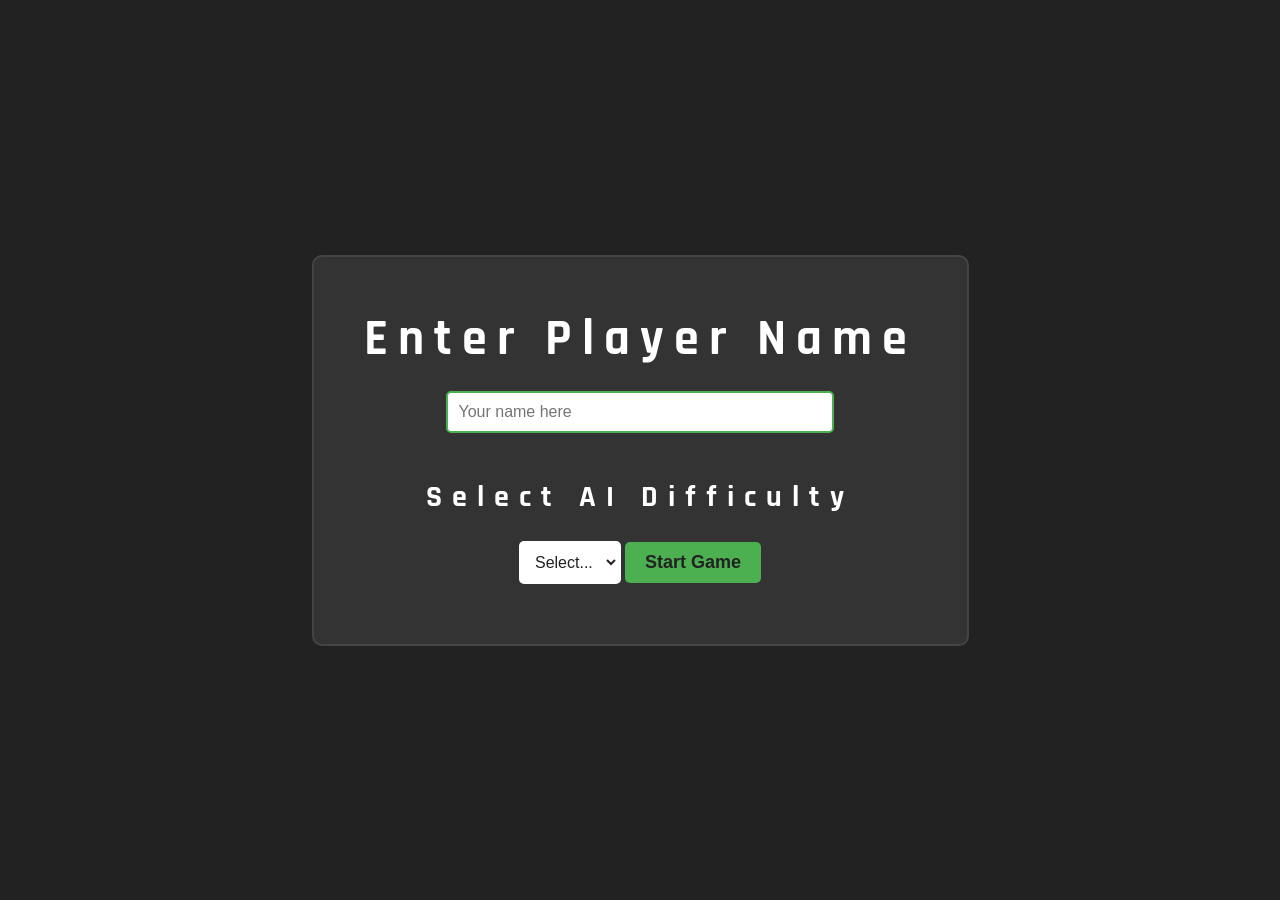
==== options-page.html @ 1b7aff54 "wkwkwwkw" ====
<!DOCTYPE html>
<html lang="en">

<head>
    <meta charset="UTF-8">
    <meta name="viewport" content="width=device-width, initial-scale=1.0">
    <link rel="preconnect" href="https://fonts.googleapis.com">
    <link rel="preconnect" href="https://fonts.gstatic.com" crossorigin>
    <link
        href="https://fonts.googleapis.com/css2?family=Poppins:ital,wght@0,300;0,600;0,800;1,300;1,400&family=Quicksand:wght@300;400;500;600;700&family=Rajdhani:wght@700&display=swap"
        rel="stylesheet">
    <link rel="stylesheet" type="text/css" href="styles.css">
    <title>Slitherine AI | Select Difficulty</title>
</head>

<body>
    <div class="game-container">
        <div class="options-page">
            <h1>Enter Player Name</h1>
            <input type="text" id="player-name" placeholder="Your name here">
            <h2>Select AI Difficulty</h2>
            <select id="ai-difficulty">
                <option value="" disabled selected>Select...</option>
                <option value="easy">Easy</option>
                <option value="medium">Medium</option>
                <option value="hard">Hard</option>
                <option value="difficult">Difficult</option>
                <option value="expert">Expert</option>
            </select>
            <button id="start-game-button"><b>Start Game</b></button>
        </div>
    </div>
    <script src="js/options.js">
    </script>
</body>

</html>
---- styles.css ----
body {
    font-family: 'Poppins', sans-serif;
    font-family: 'Quicksand', sans-serif;
    font-family: 'Rajdhani', sans-serif;
    margin: 0;
    padding: 0;
    background-color: #222;
    display: flex;
    justify-content: center;
    align-items: center;
    height: 100vh;
}

.game-container {
    display: flex;
    justify-content: space-between;
    background-color: #333;
    border: 2px solid #444;
    border-radius: 10px;
    padding: 50px;
    max-width: 800px;
}

.start-page {
    display: flex;
    flex-direction: column;
    align-items: center;
}

.start-page h1 {
    letter-spacing: 10px;
    font-size: 60px;
    margin-bottom: 0;
    margin-top: 0;
    color: #fff;
    position: relative;
    overflow: hidden;
}

.start-page h1::before {
    content: "";
    position: absolute;
    width: 100%;
    height: 100%;
    background: linear-gradient(70deg, transparent, #222, transparent);
    animation: snakeRun 4s linear infinite;
    /* Adjust the animation duration and timing function */
}

@keyframes snakeRun {
    0% {
        transform: translateX(-100%);
    }

    100% {
        transform: translateX(100%);
    }
}


.start-page h1:hover {
    color: #45a049;
    transition: color 1s;
    cursor: pointer;
}

.start-page p {
    letter-spacing: 4px;
    margin-bottom: 20px;
    color: #fff;
    font-size: 20px;
}

.options-page {
    text-align: center;
}

.options-page h1 {
    letter-spacing: 10px;
    margin-bottom: 15px;
    margin-top: 0;
    font-size: 50px;
    color: #fff;
}

.options-page h2 {
    letter-spacing: 10px;
    margin-bottom: 15px;
    margin-top: 40px;
    font-size: 30px;
    color: #fff;
}

.options-page select {
    font-size: 16px;
    padding: 10px;
    margin: 1px 0 20px 0;
    box-sizing: border-box;
    border: 2px solid #fff;
    background-color: #fff;
    color: #222;
    border-radius: 5px;
}

.options-page select:hover {
    border-color: #45a049;
}

.options-page select:focus {
    outline: none;
    border-color: #45a049;
}

.options-page input {
    font-size: 16px;
    padding: 10px;
    margin: 5px 0;
    width: 70%;
    box-sizing: border-box;
    border: 2px solid #4CAF50;
    border-radius: 5px;
}

.options-page input:focus {
    outline: none;
    border-color: #45a049;
}

#start-game-button,
.start-page button {
    background-color: #4CAF50;
    color: #222;
    border: none;
    border-radius: 5px;
    padding: 10px 20px;
    font-size: 18px;
    cursor: pointer;
}

#ai-difficulty {
    font-size: 16px;
    padding: 10px;
    margin: 10px 0;
}

#start-game-button:hover,
.start-page button:hover {
    background-color: #45a049;
    color: #fff;
    transition: background-color, color 0.5s;
}
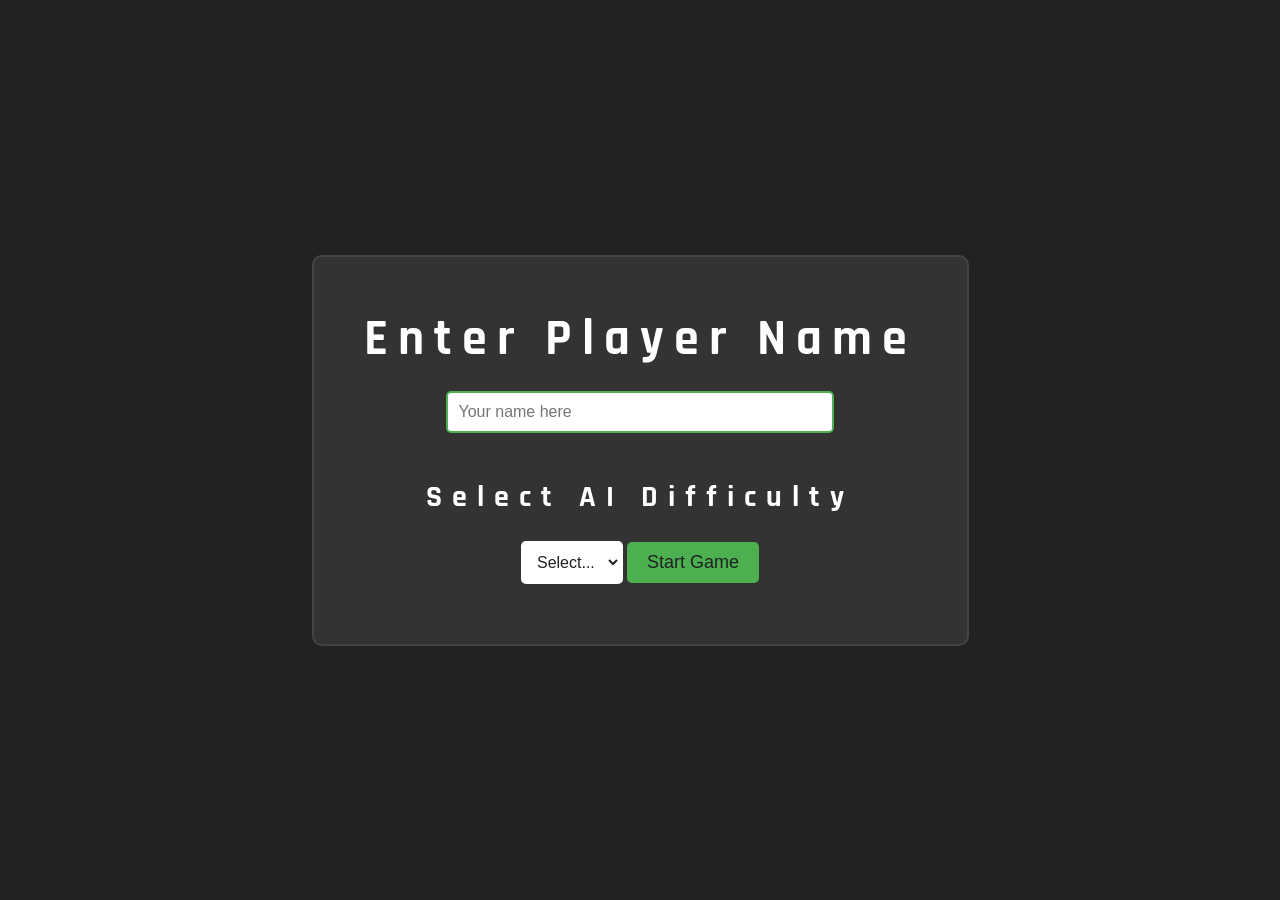
==== commit 5794d47d: "new files" ====
--- a/options-page.html
+++ b/options-page.html
@@ -14,12 +14,13 @@
 </head>
 
 <body>
+
     <div class="game-container">
         <div class="options-page">
             <h1>Enter Player Name</h1>
-            <input type="text" id="player-name" placeholder="Your name here">
+            <input type="text" name="player-name" id="player-name" placeholder="Your name here">
             <h2>Select AI Difficulty</h2>
-            <select id="ai-difficulty">
+            <select name="ai-difficulty" id="ai-difficulty">
                 <option value="" disabled selected>Select...</option>
                 <option value="easy">Easy</option>
                 <option value="medium">Medium</option>
@@ -27,7 +28,8 @@
                 <option value="difficult">Difficult</option>
                 <option value="expert">Expert</option>
             </select>
-            <button id="start-game-button"><b>Start Game</b></button>
+            <button id="start-game-button">Start Game</button>
+            </form>
         </div>
     </div>
     <script src="js/options.js">
